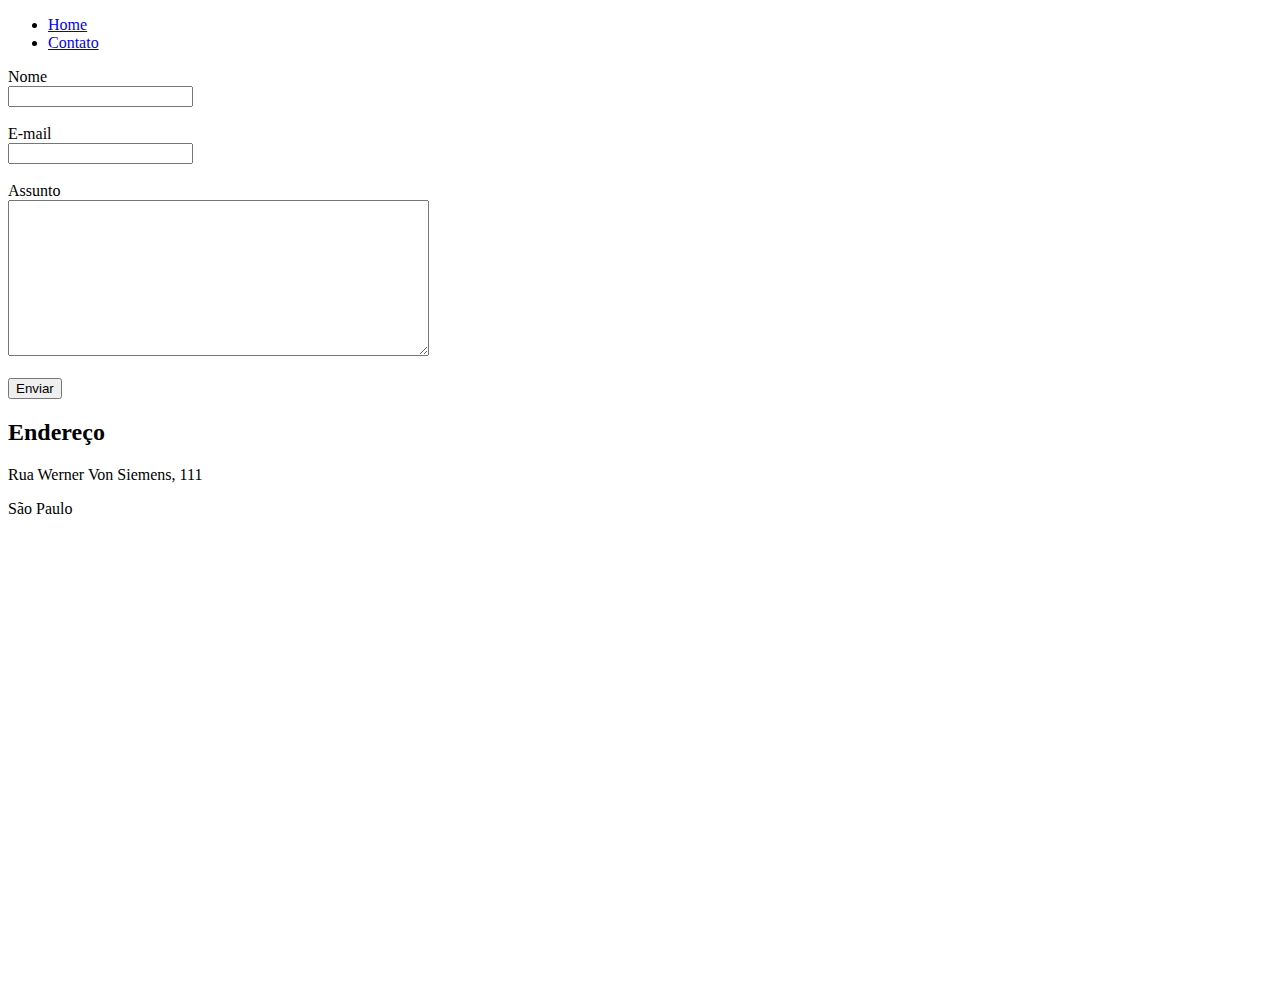
==== contato.html @ 643369c6 "implmentando a base de html na pagina" ====
<!DOCTYPE html>
<html lang="en">
<head>
    <meta charset="UTF-8">
    <meta http-equiv="X-UA-Compatible" content="IE=edge">
    <meta name="viewport" content="width=device-width, initial-scale=1.0">
    <title>Me mande uma mensagem</title>
</head>
<body>
    <ul>
        <li>
            <a href="index.html">Home</a>
        </li>
        <li>
            <a href="contato.html">Contato</a>
        </li>
    </ul>
    
    <form>
        <form>
            <label for="nome">Nome</label> <br>
            <input type="text" id="nome">
            <br>
            <br>
            <label for="email">E-mail</label> <br>
            <input type="email" id="email">
            <br>
            <br>
            <label for="assunto">Assunto</label> <br>
            <textarea name="assunto" id="assunto" cols="50" rows="10"></textarea>
            <br>
            <br>
            <button>Enviar</button>
        </form>
    <h2>Endereço</h2>

    <p>Rua Werner Von Siemens, 111</p>
    <p>São Paulo</p>

    <iframe src="https://www.google.com/maps/embed?pb=!1m18!1m12!1m3!1d3658.6155945895066!2d-46.71221748444584!3d-23.510351515596998!2m3!1f0!2f0!3f0!3m2!1i1024!2i768!4f13.1!3m3!1m2!1s0x94cef93bfe7be6d1%3A0x199194b9e9594dfa!2seBusiness%20Park!5e0!3m2!1spt-BR!2sbr!4v1621518453509!5m2!1spt-BR!2sbr" width="600" height="450" style="border:0;" allowfullscreen="" loading="lazy"></iframe>
    
</body>
</html>
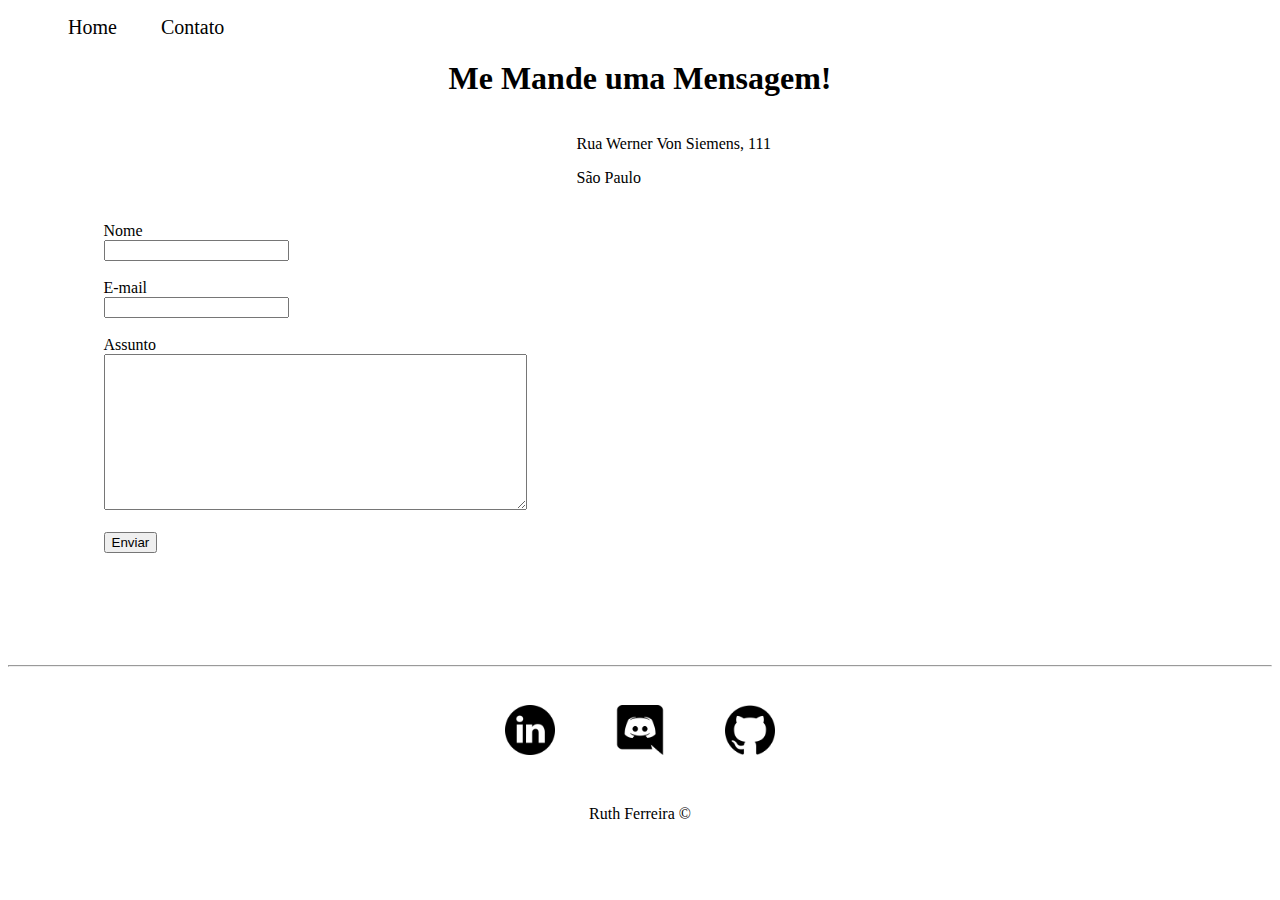
==== commit e5768f61: "estilo das paginas index e contato" ====
--- a/contato.html
+++ b/contato.html
@@ -4,10 +4,11 @@
     <meta charset="UTF-8">
     <meta http-equiv="X-UA-Compatible" content="IE=edge">
     <meta name="viewport" content="width=device-width, initial-scale=1.0">
-    <title>Me mande uma mensagem</title>
+    <title>Contato</title>
+    <link rel="stylesheet" href="assets/css/style.css">
 </head>
 <body>
-    <ul>
+    <ul id="menu">
         <li>
             <a href="index.html">Home</a>
         </li>
@@ -15,29 +16,57 @@
             <a href="contato.html">Contato</a>
         </li>
     </ul>
-    
-    <form>
-        <form>
-            <label for="nome">Nome</label> <br>
-            <input type="text" id="nome">
-            <br>
-            <br>
-            <label for="email">E-mail</label> <br>
-            <input type="email" id="email">
-            <br>
-            <br>
-            <label for="assunto">Assunto</label> <br>
-            <textarea name="assunto" id="assunto" cols="50" rows="10"></textarea>
-            <br>
-            <br>
-            <button>Enviar</button>
-        </form>
-    <h2>Endereço</h2>
 
-    <p>Rua Werner Von Siemens, 111</p>
-    <p>São Paulo</p>
+    <h1 class="center">Me Mande uma Mensagem!</h1>
 
-    <iframe src="https://www.google.com/maps/embed?pb=!1m18!1m12!1m3!1d3658.6155945895066!2d-46.71221748444584!3d-23.510351515596998!2m3!1f0!2f0!3f0!3m2!1i1024!2i768!4f13.1!3m3!1m2!1s0x94cef93bfe7be6d1%3A0x199194b9e9594dfa!2seBusiness%20Park!5e0!3m2!1spt-BR!2sbr!4v1621518453509!5m2!1spt-BR!2sbr" width="600" height="450" style="border:0;" allowfullscreen="" loading="lazy"></iframe>
-    
+    <div class="container mb-50">
+        <div>
+            <form>
+                <form>
+                    <label for="nome">Nome</label> <br>
+                    <input type="text" id="nome">
+                    <br>
+                    <br>
+                    <label for="email">E-mail</label> <br>
+                    <input type="email" id="email">
+                    <br>
+                    <br>
+                    <label for="assunto">Assunto</label> <br>
+                    <textarea name="assunto" id="assunto" cols="50" rows="10"></textarea>
+                    <br>
+                    <br>
+                    <button>Enviar</button>
+                </form>
+        </div>
+
+        <div class="ml-50">
+            <p>Rua Werner Von Siemens, 111</p>
+            <p>São Paulo</p>
+        
+            <iframe src="https://www.google.com/maps/embed?pb=!1m18!1m12!1m3!1d3658.6155945895066!2d-46.71221748444584!3d-23.510351515596998!2m3!1f0!2f0!3f0!3m2!1i1024!2i768!4f13.1!3m3!1m2!1s0x94cef93bfe7be6d1%3A0x199194b9e9594dfa!2seBusiness%20Park!5e0!3m2!1spt-BR!2sbr!4v1621518453509!5m2!1spt-BR!2sbr" width="600" height="450" style="border:0;" allowfullscreen="" loading="lazy"></iframe>
+        </div>
+    </div>
+ 
+    <hr>
+
+    <footer>
+
+        <div class="container">
+            <a href="https://www.linkedin.com/in/falecomruthferreira/" target="_blank">
+                <img class="tm-social p-30" src="assets/img/linkedin.png" alt="Logo do Linkedin">
+            </a>
+            <a href="https://discord.com/brand-new" target="_blank">
+                <img class="tm-social p-30" src="assets/img/discord.png" alt="Logo do Discord">
+            </a>
+
+            <a href="https://github.com/ruthfs" target="_blank">
+                <img class="tm-social p-30" src="assets/img/github.png" alt="Logo do GitHub">
+            </a>
+        </div>
+
+        <p class="center">
+            Ruth Ferreira &copy;
+        </p> 
+    </footer>
 </body>
 </html>--- a/assets/css/style.css
+++ b/assets/css/style.css
@@ -0,0 +1,54 @@
+/*Estilos da página index.html*/
+
+.center{
+    text-align: center;
+}
+
+.justify {
+    text-align: justify;
+}
+
+.container {
+    display: flex;
+    flex-flow: row;
+    justify-content: center;
+    align-items: center;
+}
+
+#menu li {
+    display: inline;
+    margin: 20px;
+}
+
+#menu li a {
+    text-decoration: none;
+    color: black;
+    font-size: 20px;
+}
+
+#menu li a:hover {
+    color:dimgrey; 
+}
+
+.p-30 {
+    padding: 30px;
+}
+
+.br-50 {
+    border-radius: 50%; 
+}
+
+.wh {
+    width: 300px;
+    height: 300px;
+}
+
+.tm-social {
+    width: 50px;
+    height: 50px;
+}
+/*Estilos da página contato.html*/
+
+.ml-50 {
+    margin-left: 50px;
+}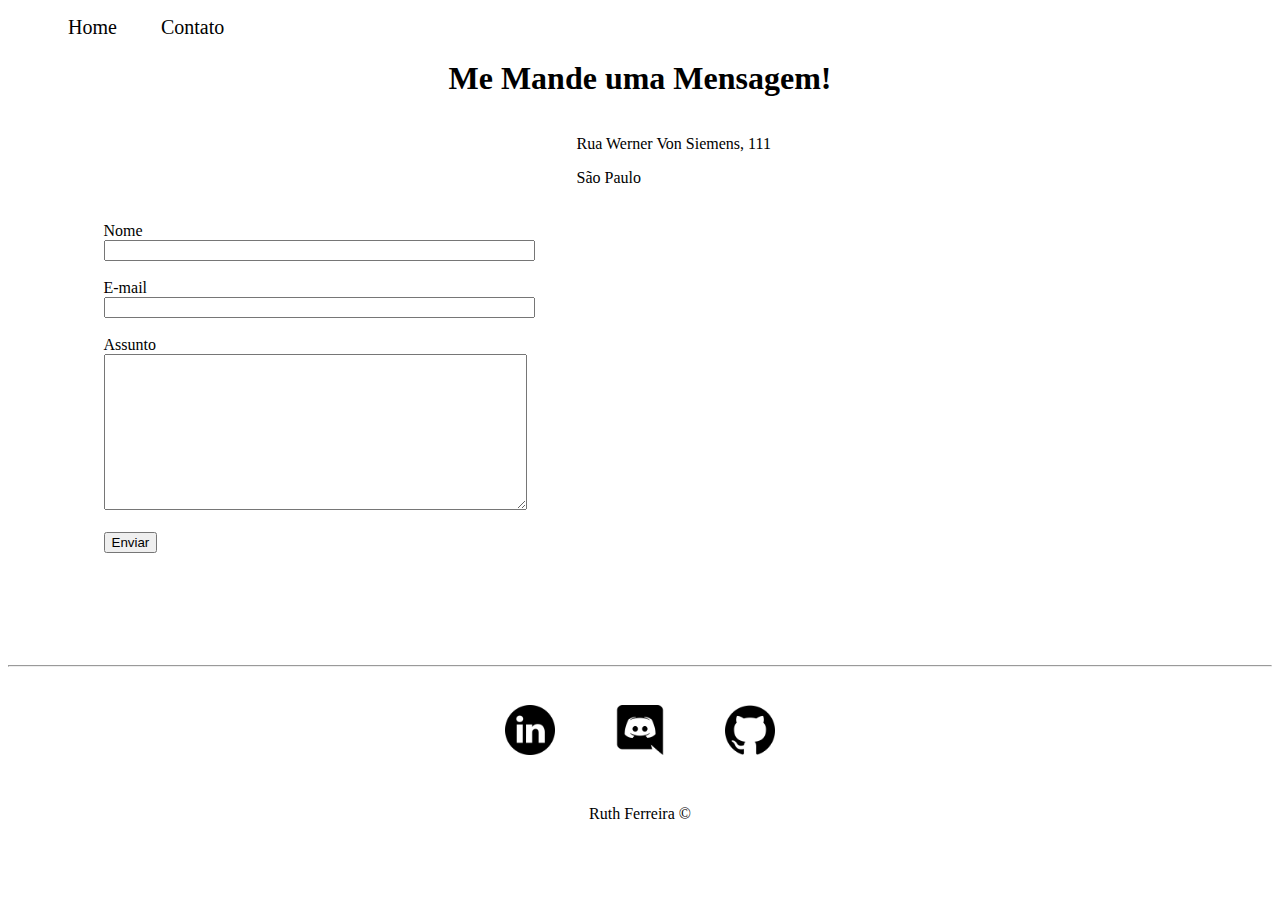
==== commit 6eaa1a4e: "programando a pagina em js" ====
--- a/contato.html
+++ b/contato.html
@@ -24,18 +24,18 @@
             <form>
                 <form>
                     <label for="nome">Nome</label> <br>
-                    <input type="text" id="nome">
-                    <br>
+                    <input type="text" id="nome" onkeyup="validaNome()">
+                    <div id="txtNome"></div>
                     <br>
                     <label for="email">E-mail</label> <br>
-                    <input type="email" id="email">
-                    <br>
+                    <input type="email" id="email" onkeyup="validaEmail()">
+                    <div id="txtEmail"></div>
                     <br>
                     <label for="assunto">Assunto</label> <br>
-                    <textarea name="assunto" id="assunto" cols="50" rows="10"></textarea>
+                    <textarea name="assunto" id="assunto" cols="50" rows="10" onkeyup="validaAssunto()"></textarea>
+                    <div id="txtAssunto"></div>
                     <br>
-                    <br>
-                    <button>Enviar</button>
+                    <button onclick="enviar()">Enviar</button>
                 </form>
         </div>
 
@@ -43,7 +43,7 @@
             <p>Rua Werner Von Siemens, 111</p>
             <p>São Paulo</p>
         
-            <iframe src="https://www.google.com/maps/embed?pb=!1m18!1m12!1m3!1d3658.6155945895066!2d-46.71221748444584!3d-23.510351515596998!2m3!1f0!2f0!3f0!3m2!1i1024!2i768!4f13.1!3m3!1m2!1s0x94cef93bfe7be6d1%3A0x199194b9e9594dfa!2seBusiness%20Park!5e0!3m2!1spt-BR!2sbr!4v1621518453509!5m2!1spt-BR!2sbr" width="600" height="450" style="border:0;" allowfullscreen="" loading="lazy"></iframe>
+            <iframe src="https://www.google.com/maps/embed?pb=!1m18!1m12!1m3!1d3658.6155945895066!2d-46.71221748444584!3d-23.510351515596998!2m3!1f0!2f0!3f0!3m2!1i1024!2i768!4f13.1!3m3!1m2!1s0x94cef93bfe7be6d1%3A0x199194b9e9594dfa!2seBusiness%20Park!5e0!3m2!1spt-BR!2sbr!4v1621518453509!5m2!1spt-BR!2sbr" width="600" height="450" style="border:0;" allowfullscreen="" onmousemove="mapaZoom()" onmouseout="mapaNormal()" id="mapa"></iframe>
         </div>
     </div>
  
@@ -68,5 +68,8 @@
             Ruth Ferreira &copy;
         </p> 
     </footer>
+
+    <script src="assets/js/script.js"></script>
+
 </body>
 </html>